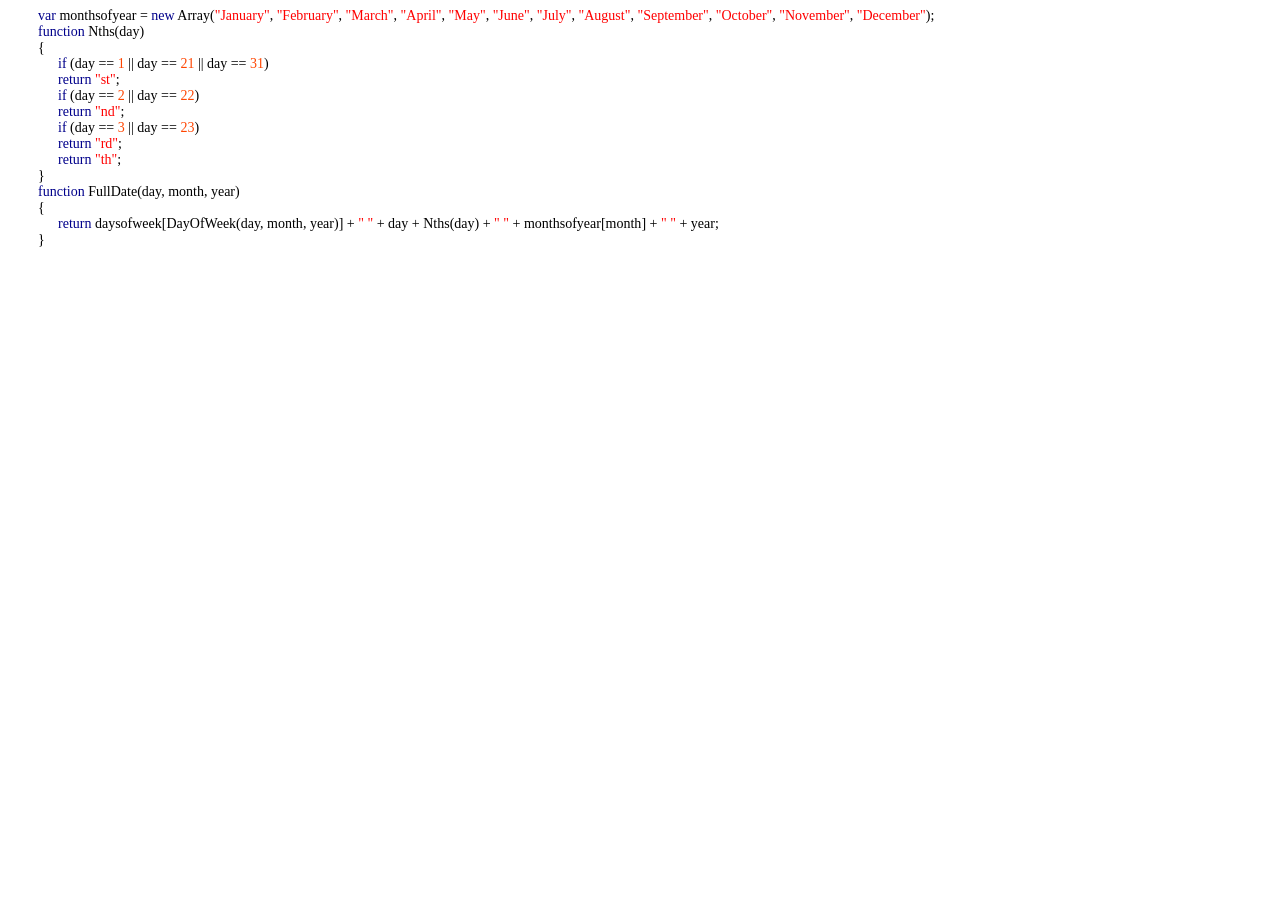
==== CodeDependencyVisualizer/codedependencyvisualizer/chrome/content/index.html @ ffc1aed7 "project works as a firebug extension, work in progress." ====
<!DOCTYPE HTML>
<html>
<head>
    <title>Testing Dependency Visualizer</title>
    <link href="../skin/classic/style.css" rel="Stylesheet" type="text/css">
    <script src="initFb.js"></script>
    <script src="helpers/valueTypeHelper.js"></script>
    <script src="helpers/ASTHelper.js"></script>
    <!--
     <script src="helpers/clickHandler.js"></script>
    -->
    <script src="helpers/codeFormatHandler.js"></script>
    <script src="helpers/miscHelper.js"></script>
    <script src="htmlRepresentation/dependencies.js"></script>
    <script src="htmlRepresentation/inputManager.js"></script>
    <script src="codeMarkupGenerator/testData.js"></script>
    <script src="codeMarkupGenerator/codeMarkupGenerator.js"></script>
    <script src="htmlRepresentation/htmlRepresentation.js"></script>
</head>
<body>
    <div id="codeHtmlContainer"></div>
    <script>

        htmlRepresentation.initialize();
        document.getElementById("codeHtmlContainer").innerHTML = htmlRepresentation.javascript[0].representation;
        Dependencies.initialize();
        InputManager.initialize();

    </script>
</body>
</html>
---- CodeDependencyVisualizer/codedependencyvisualizer/chrome/skin/classic/style.css ----
@CHARSET "UTF-8";

.script > *
{
    color: black;
}
.style > *
{
    color: black;
}
.html
{
    color: #00008b;
}
.htmlTag
{
    color: blue;
}
.htmlAttributeName
{
    color: #00008b;
}
.htmlAttributeValue
{
    color: red;
}
.htmlContent
{
    color: black;
}
.cssSelector
{
    color: #00008b;
}
.cssCharset
{
    color: #5f9ea0;
    padding-left: 20px;
}
.cssRule
{
    color: black;
}
.Keyword, .keyword { color: #00008b;}

.identifier { font-weight: normal;}

.literal, .String, .RegExp { color: red; }

.String { color: red; }
.Number { color: #ff4500; }
.RegExp { color: red; }

.lineContainer {
    padding: 0 4px 0 6px;
    border-right: 2px solid #6CE26C;
    text-align: right;
    clear: both;
    float: left;
}
#codeHtmlContainer {
    padding-left: 10px;
    float: left;
}
.jsContainer
{
    padding-left: 20px;
}
.documentType
{
    color: #c3c4c2;
}
.cssContainer
{
    padding-left: 20px;
}
.cssRule
{
    padding-left: 20px;
}
#lineNumberContainer
{
    border-right: 2px solid #6CE26C;
    padding: 0 4px 0 6px;
    text-align: right;
    float: left;
    width: 20px;
}
body
{
    font-family: Consolas;
    font-size: 14px;
}

.Selected
{
    background-color: #c6ff61;
}

.active
{
    background-color: #c6ff61;
}

.dataDependency
{
    background-color: #5f9ea0;
}

.structuralDependency
{
    background-color: orange;
}

.hoverMenu
{
    position: fixed;
    right: 50px;
    top: 50px;
    z-index: 100;

    border: 1px solid black;
    background: #b8ff3f;
    font-size: 75%;
    padding: 8px;
    width: 230px;
}
#button1
{
    background: blue;
}
#button2
{
    background: orange;
}
#button3
{
    background: red;
}
#button4
{
    background: yellow;
}
.buttons
{
    width: 150px;
    height: 150px;
    background: #f5f5f5;
}
.hoverMenuButton
{
    margin: 10px;
    background: #f5f5f5;
    width: 50px;
    height: 50px;
}
.collapseButton
{
    float: left;
    position: relative;
    left: -8px;
    top: 2px;
    width: 12px;
    height: 12px;
    background-color: #5f9ea0;
}
.indented
{
    padding-left: 20px;
}
.clearer { clear: both;}
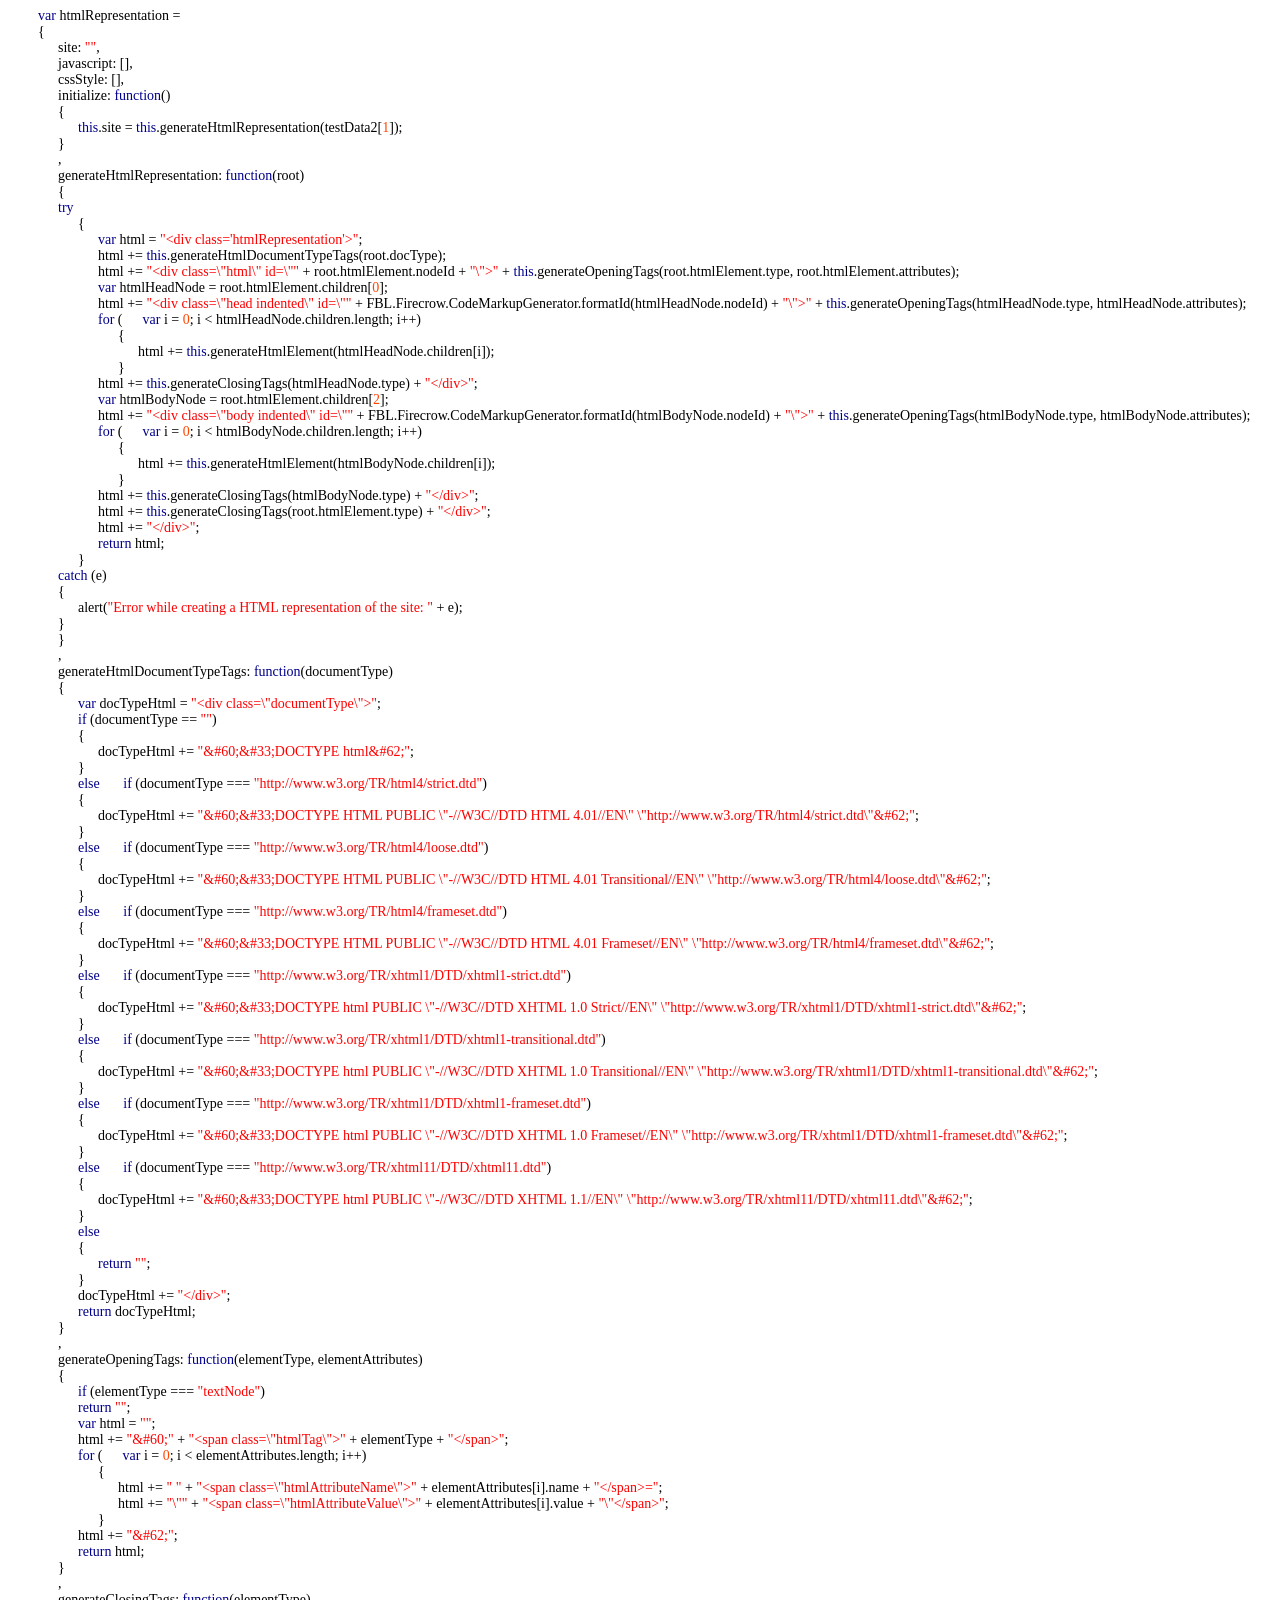
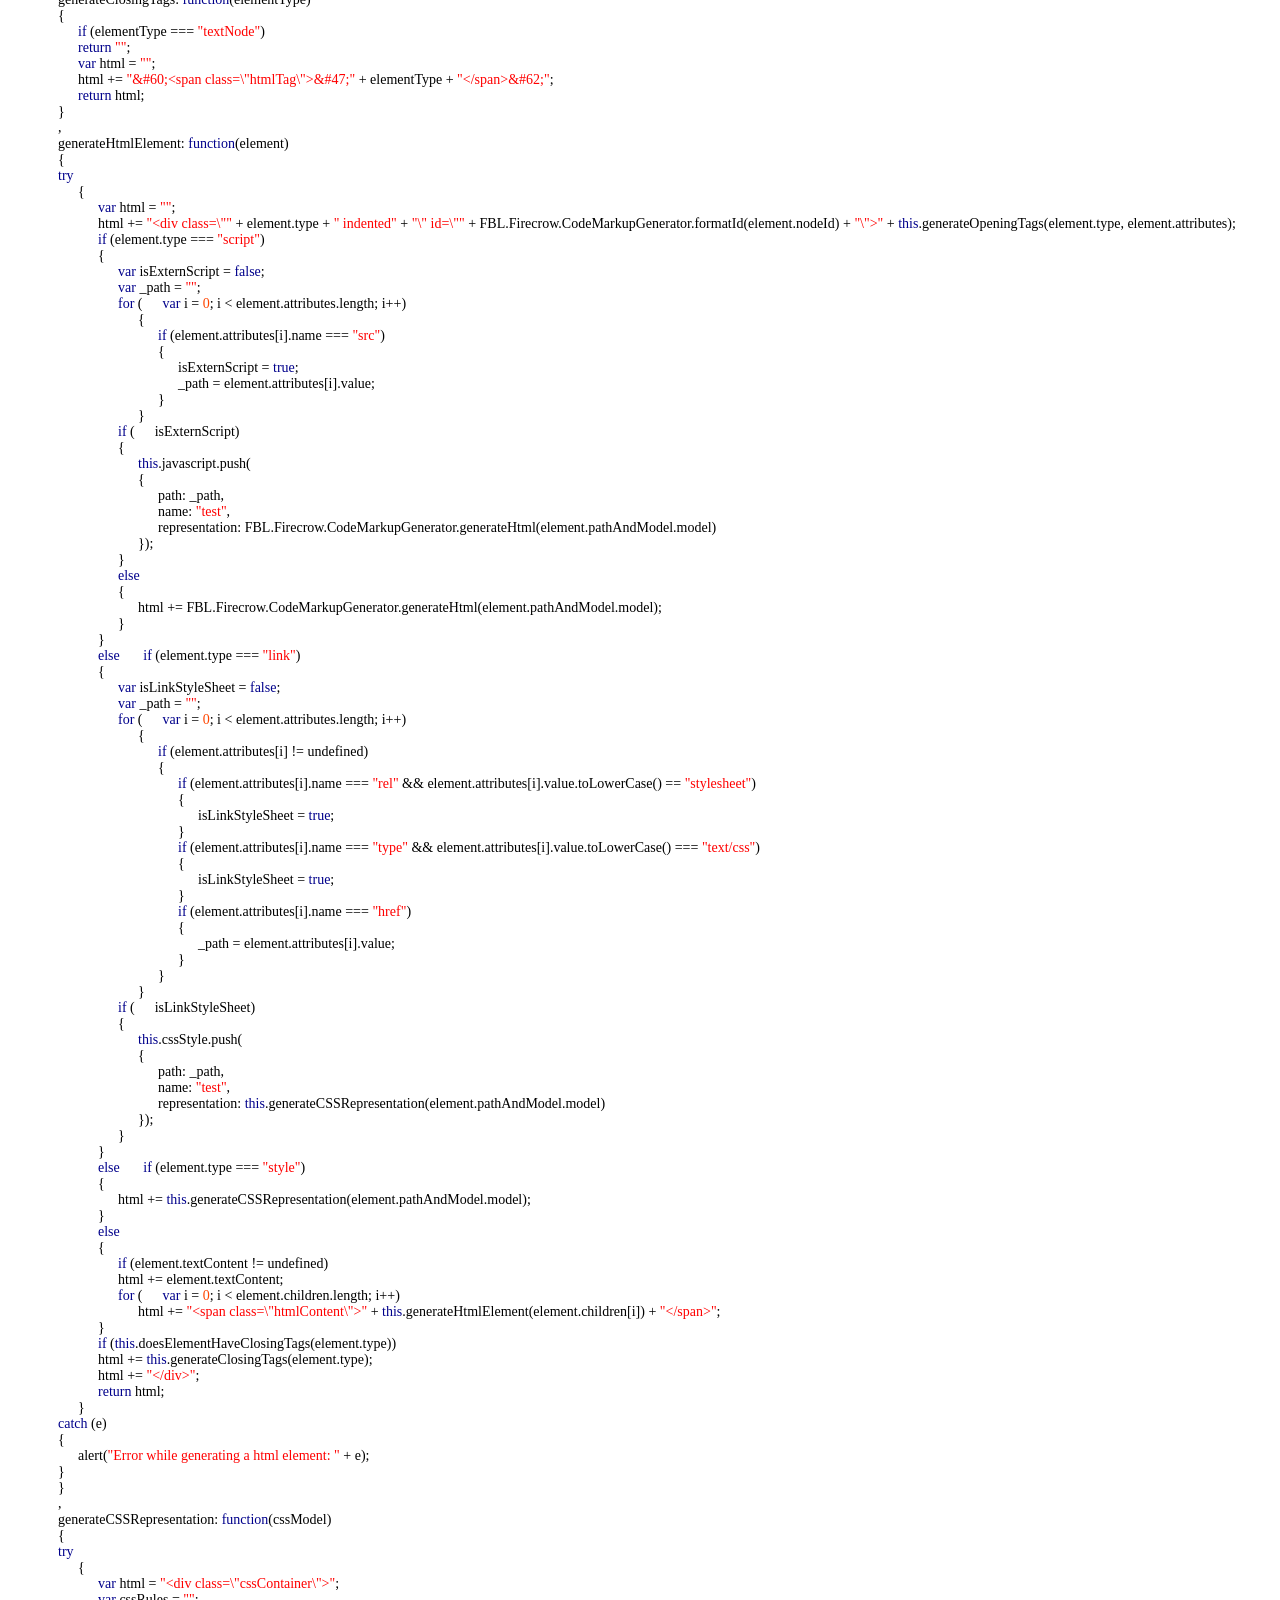
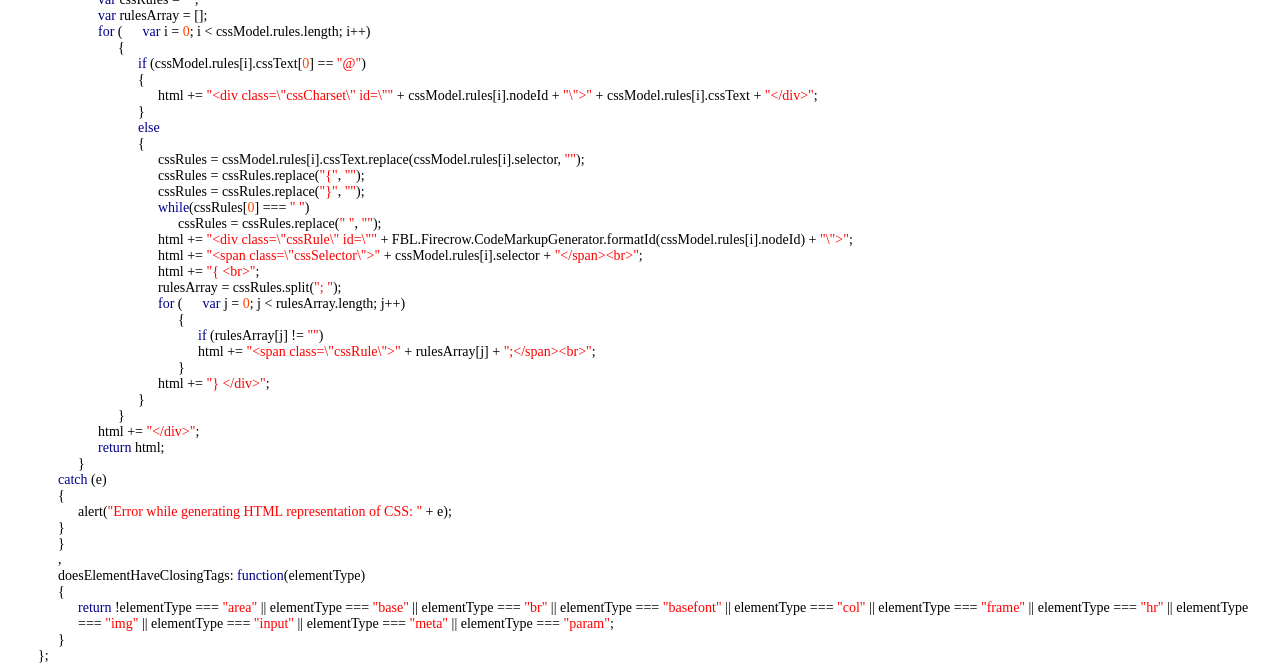
==== commit 9a352149: "added path and filename to javascript and stylesheet properties in htmlRepresentation" ====
--- a/CodeDependencyVisualizer/codedependencyvisualizer/chrome/content/index.html
+++ b/CodeDependencyVisualizer/codedependencyvisualizer/chrome/content/index.html
@@ -22,7 +22,7 @@
     <script>
 
         htmlRepresentation.initialize();
-        document.getElementById("codeHtmlContainer").innerHTML = htmlRepresentation.javascript[0].representation;
+        document.getElementById("codeHtmlContainer").innerHTML = htmlRepresentation.javascript[2].representation;
         Dependencies.initialize();
         InputManager.initialize();
 
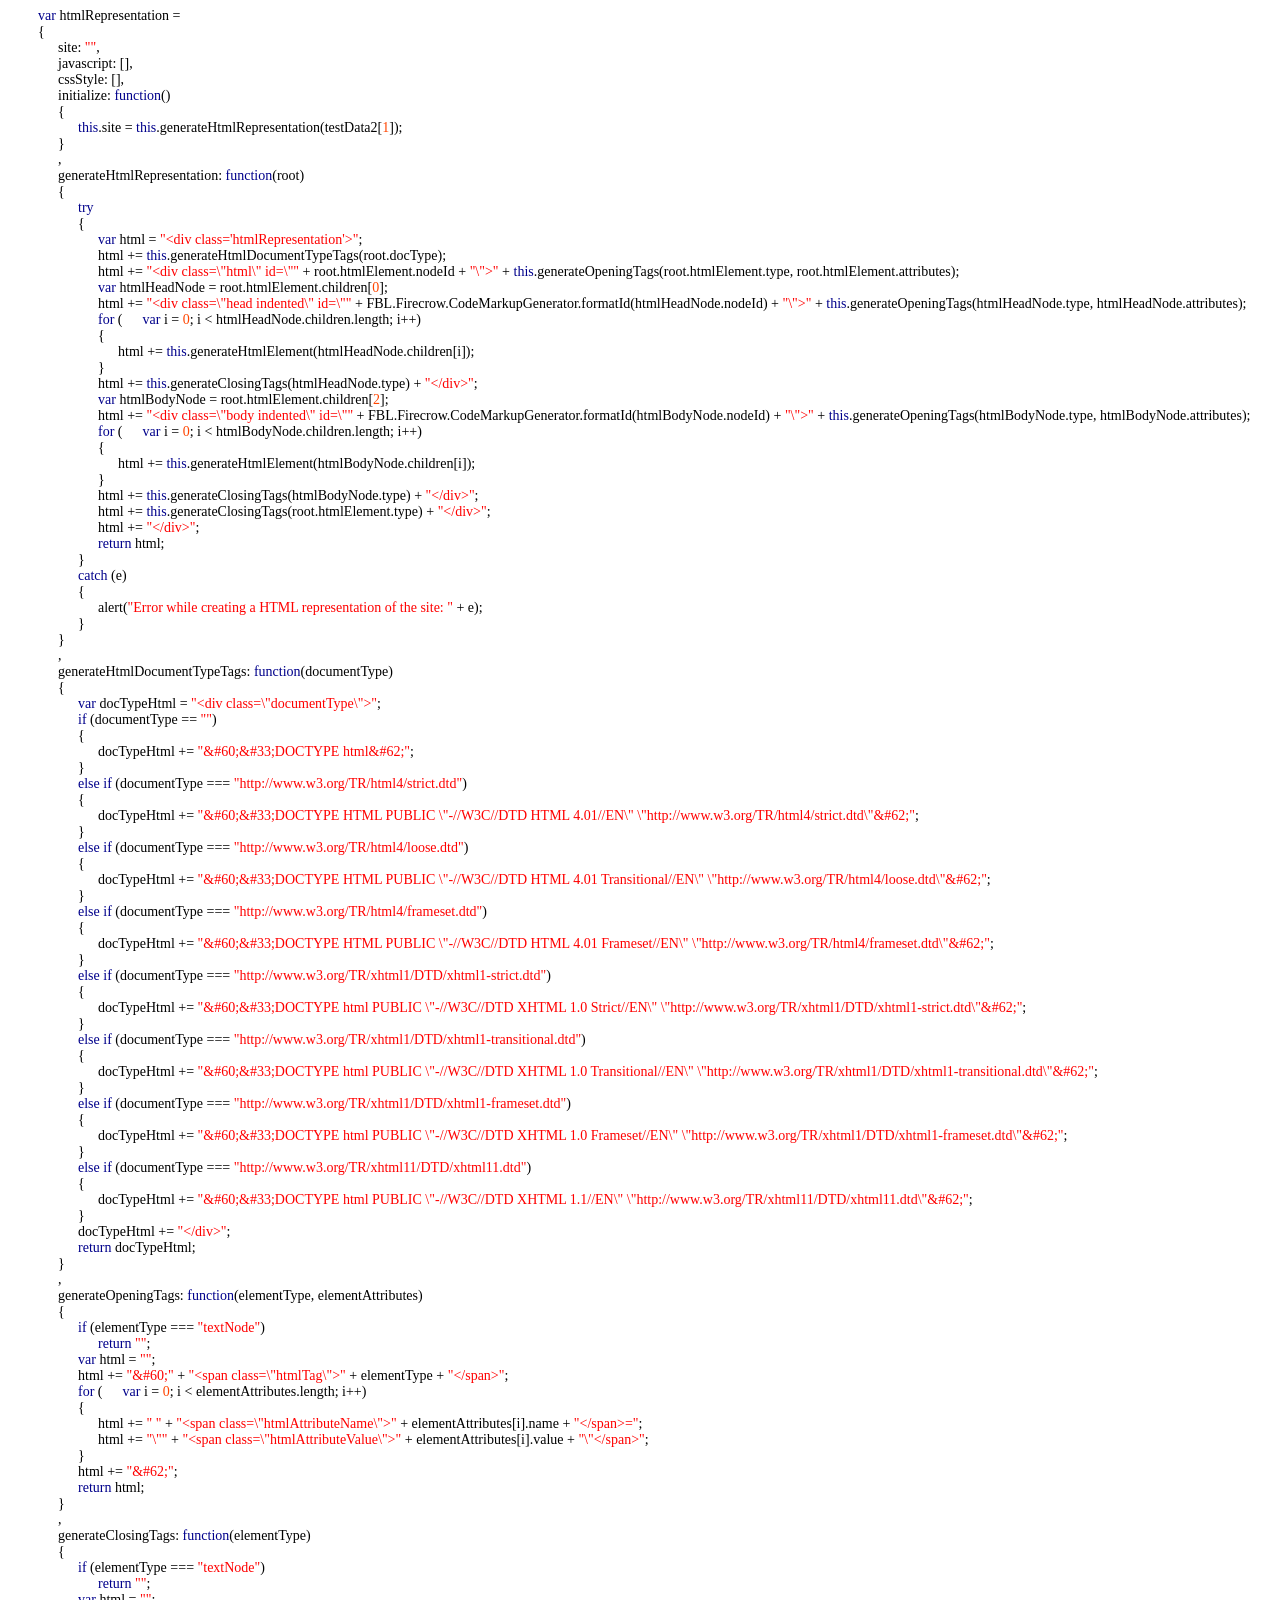
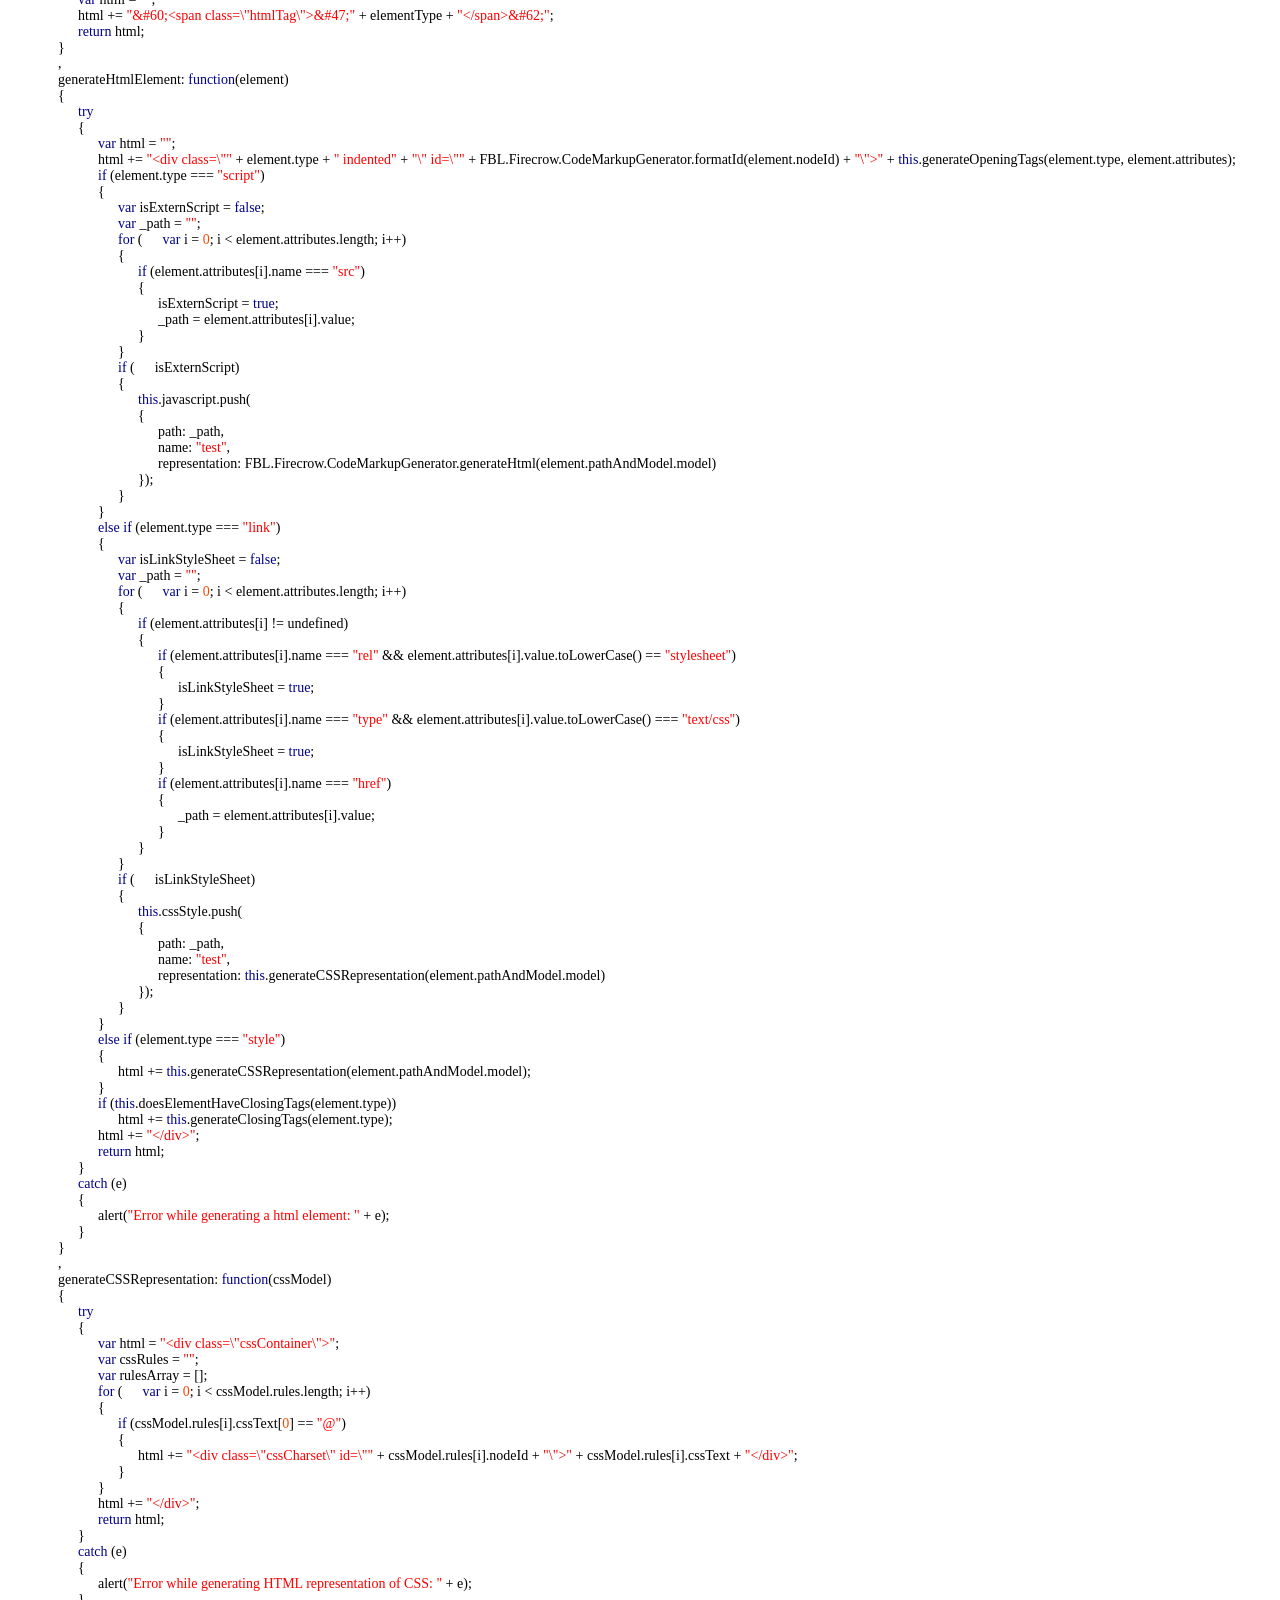
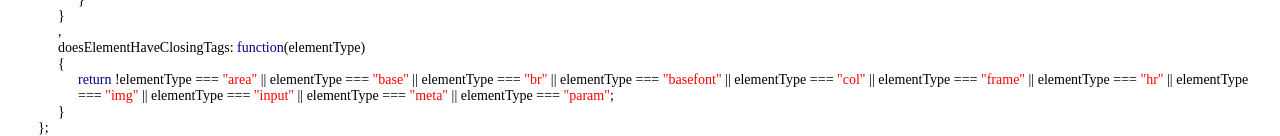
==== commit b39e4950: "changed inputManager - enabled element selection in index, index2 and when integrated into firebug, " ====
--- a/CodeDependencyVisualizer/codedependencyvisualizer/chrome/content/index.html
+++ b/CodeDependencyVisualizer/codedependencyvisualizer/chrome/content/index.html
@@ -23,8 +23,8 @@
 
         htmlRepresentation.initialize();
         document.getElementById("codeHtmlContainer").innerHTML = htmlRepresentation.javascript[2].representation;
-        Dependencies.initialize();
-        InputManager.initialize();
+        //Dependencies.initialize();
+        InputManager.initialize(document);
 
     </script>
 </body>
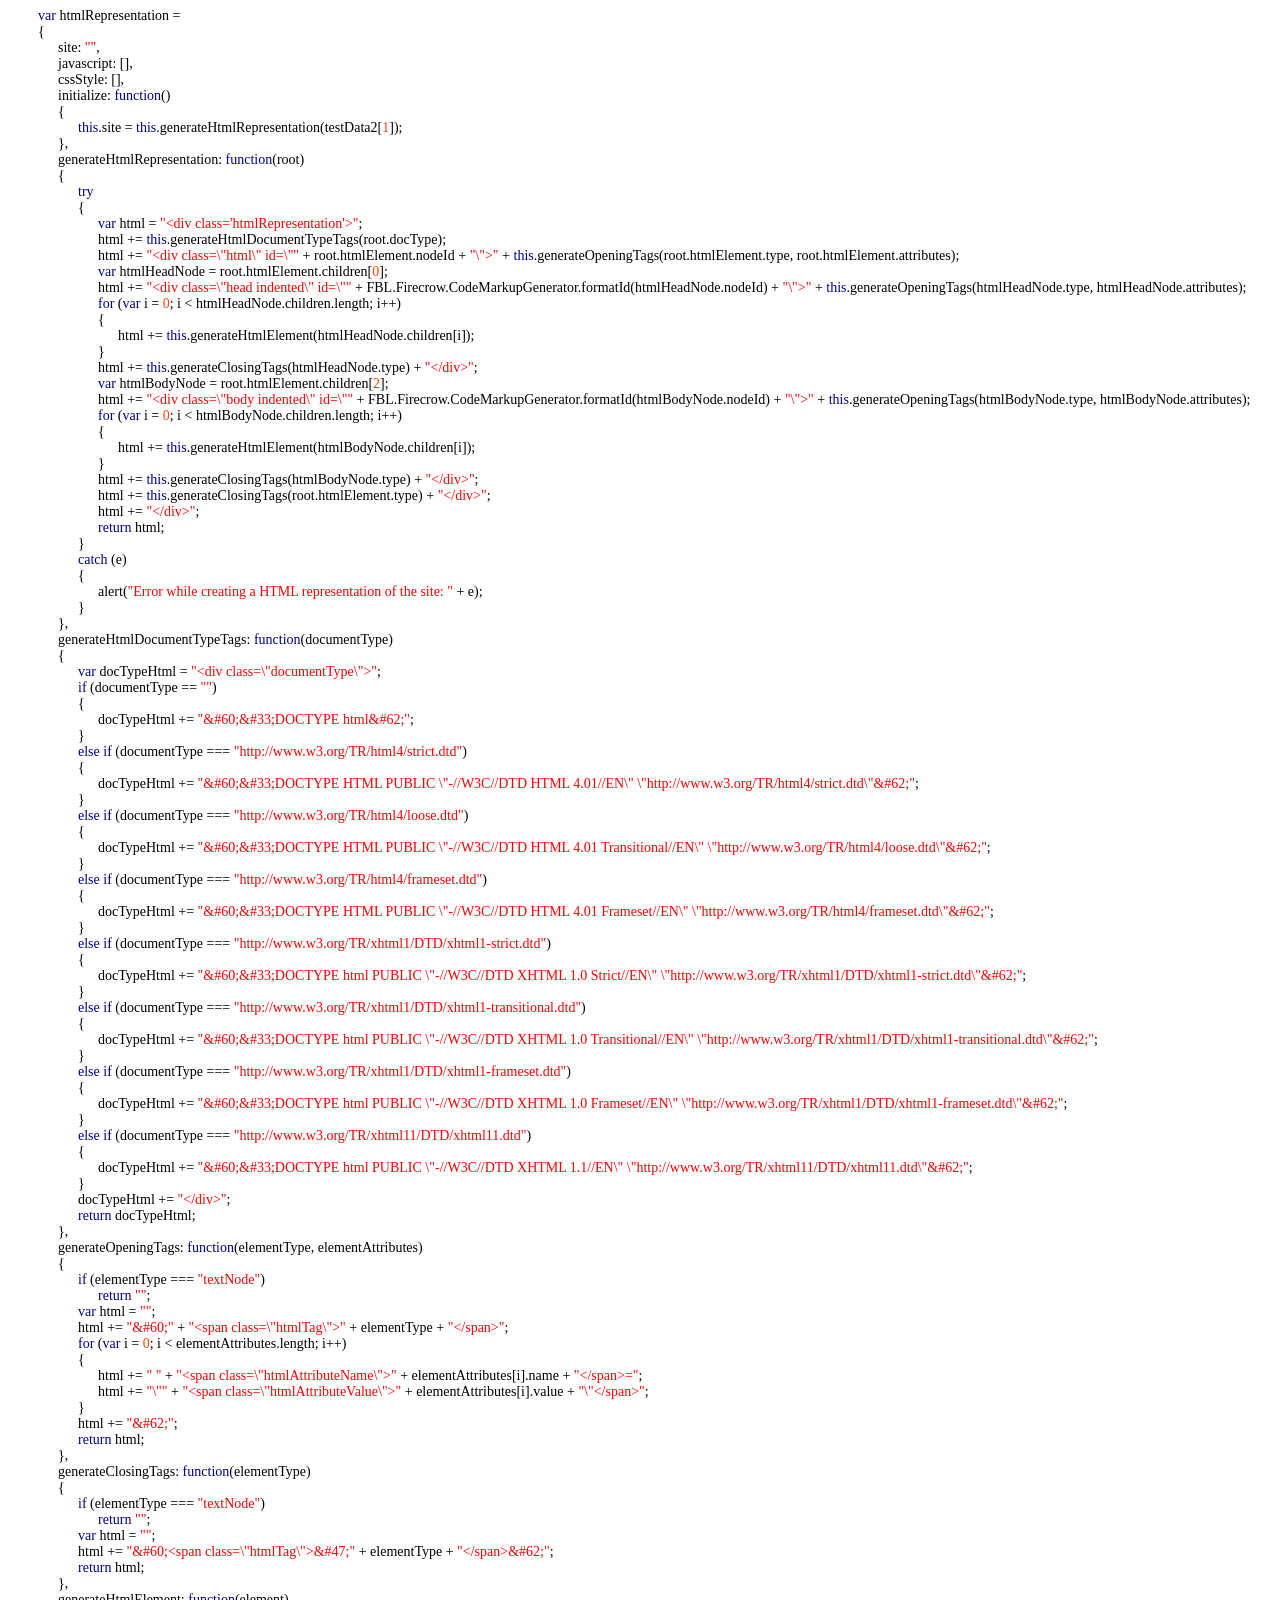
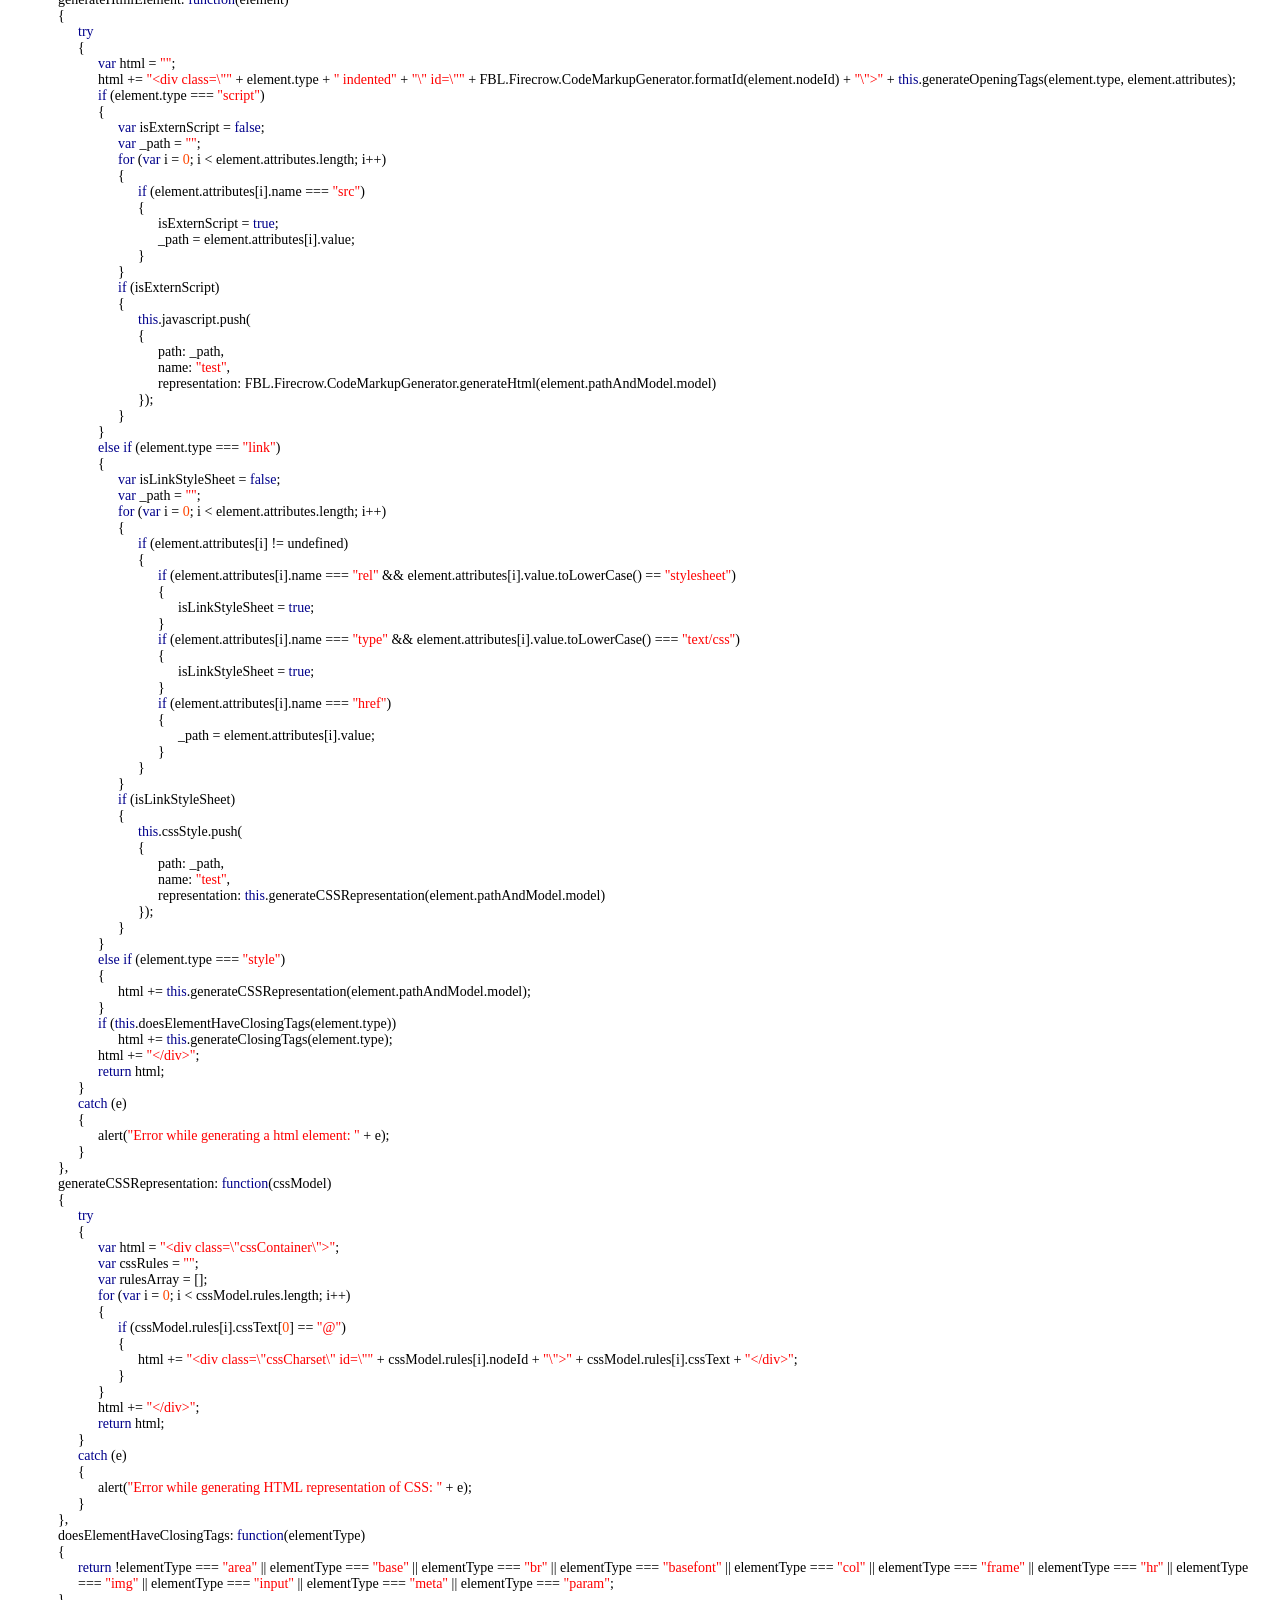
==== commit 3a58dce2: "minor changes" ====
--- a/CodeDependencyVisualizer/codedependencyvisualizer/chrome/content/index.html
+++ b/CodeDependencyVisualizer/codedependencyvisualizer/chrome/content/index.html
@@ -9,7 +9,6 @@
     <!--
      <script src="helpers/clickHandler.js"></script>
     -->
-    <script src="helpers/codeFormatHandler.js"></script>
     <script src="helpers/miscHelper.js"></script>
     <script src="htmlRepresentation/dependencies.js"></script>
     <script src="htmlRepresentation/inputManager.js"></script>
